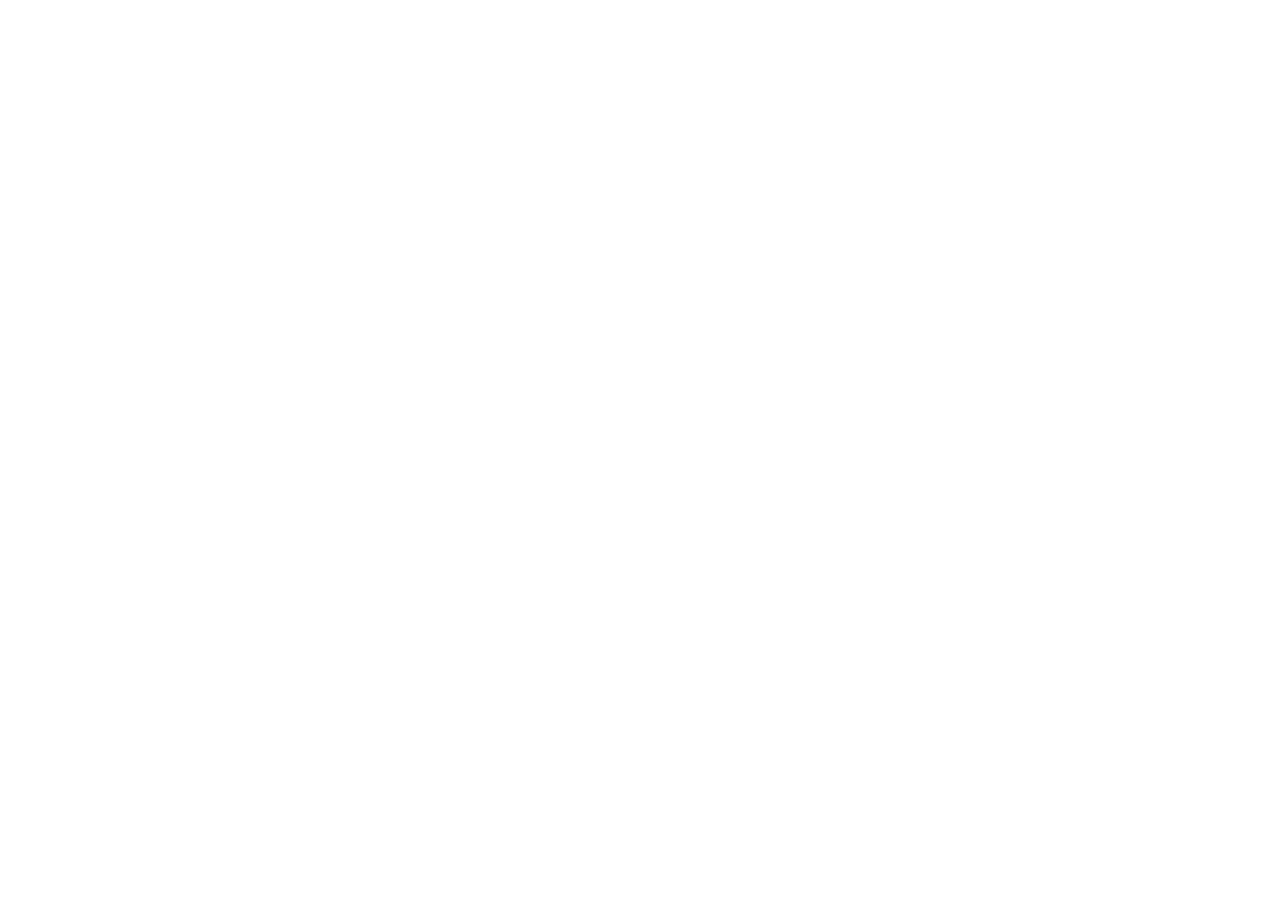
==== src/index.html @ ccd28e8f "Initial commit" ====
<!DOCTYPE html>
<html lang="en">
  <head>
    <meta charset="UTF-8" />
    <link rel="icon" type="image/svg+xml" href="/favicon.svg" />
    <meta name="viewport" content="width=device-width, initial-scale=1.0" />
    <title>Vanilla App Template</title>
    <link rel="stylesheet" href="./css/styles.css" />
  </head>
  <body>
    <load src="./partials/header.html" icon-path="img/sprite.svg#logo" />

    <main>
      <!-- Loads the specified .html file -->
      <load src="./partials/vite-promo.html" />
      <load src="./partials/badges.html" />
    </main>

    <load src="./partials/footer.html" />

    <script type="module" src="main.js"></script>
  </body>
</html>
---- src/css/styles.css ----
/**
  |============================
  | include css partials with
  | default @import url()
  |============================
*/
/* Common styles */
@import url('./reset.css');
@import url('./base.css');
@import url('./container.css');
@import url('./animations.css');

/* Sections style */
@import url('./header.css');
@import url('./vite-promo.css');
@import url('./badges.css');
@import url('./back-link.css');
@import url('./footer.css');
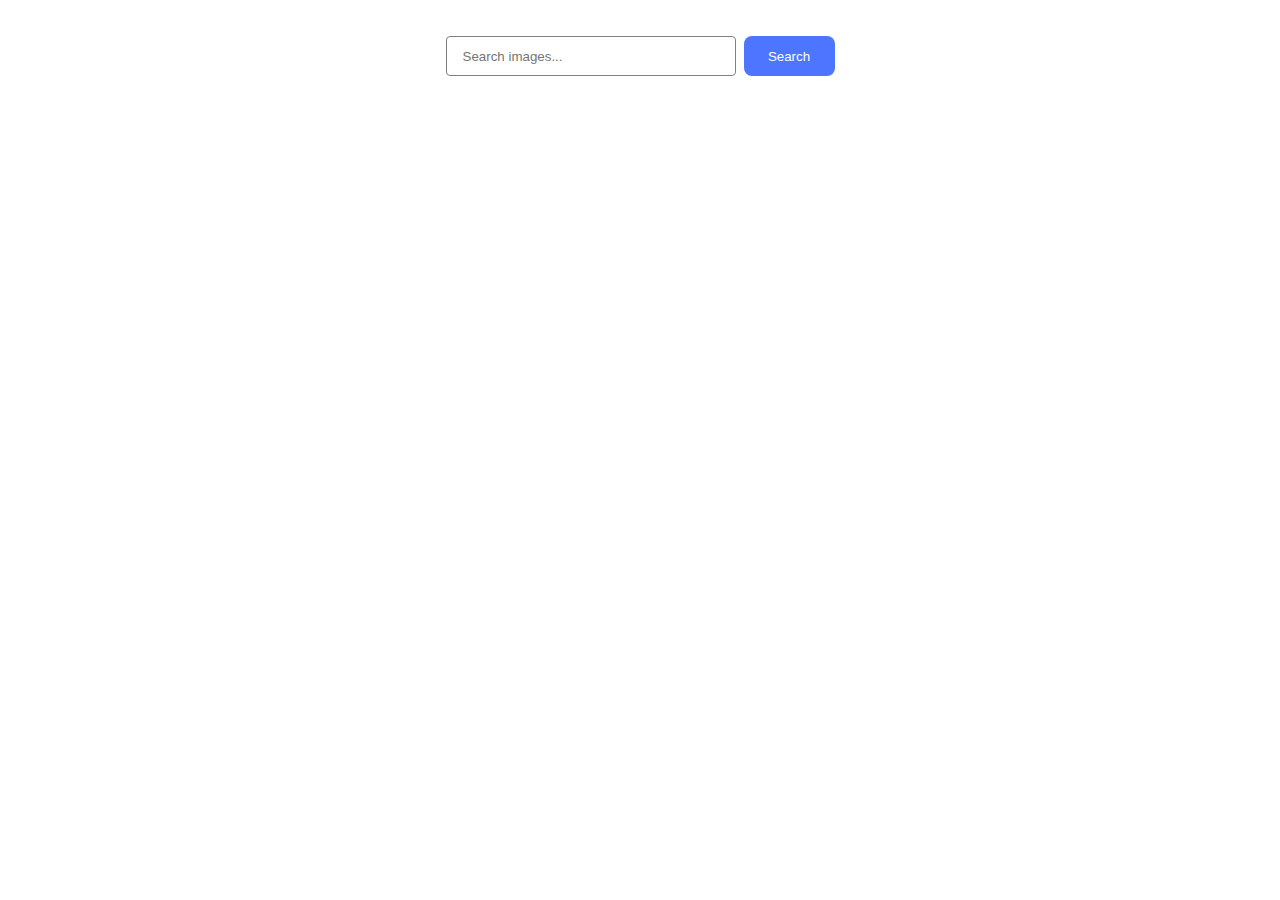
==== commit 84ad2ac9: "mod-11" ====
--- a/src/index.html
+++ b/src/index.html
@@ -8,16 +8,15 @@
     <link rel="stylesheet" href="./css/styles.css" />
   </head>
   <body>
-    <load src="./partials/header.html" icon-path="img/sprite.svg#logo" />
-
-    <main>
-      <!-- Loads the specified .html file -->
-      <load src="./partials/vite-promo.html" />
-      <load src="./partials/badges.html" />
-    </main>
-
-    <load src="./partials/footer.html" />
-
-    <script type="module" src="main.js"></script>
+    <form class="search-form" id="search-form">
+      <input type="text" name="query" autocomplete="off" placeholder="Search images..." />
+      <button type="submit">Search</button>
+    </form>
+  <main>
+    <div class="gallery"></div>
+    <div id="loader" class="loader hidden">
+    </div>
+  </main>
+    <script type="module" src="./main.js"></script>
   </body>
 </html>
--- a/src/css/styles.css
+++ b/src/css/styles.css
@@ -16,3 +16,84 @@
 @import url('./badges.css');
 @import url('./back-link.css');
 @import url('./footer.css');
+
+
+
+.search-form {
+  display: flex;
+  justify-content: center;
+  align-items: center;
+  margin-top: 36px;
+  margin-bottom: 32px;
+  gap: 8px;
+}
+
+.search-form input {
+  width: 256px;
+  height: 38px;
+  outline: none;
+  padding: 0 16px;
+  color: #2e2f42;
+  border: 1px solid #808080;
+  border-radius: 4px;
+  transition: border .3s ease;
+}
+
+.search-form button {
+  font-weight: 500;
+  color: #fff;
+  border-radius: 8px;
+  padding: 0;
+  width: 91px;
+  height: 40px;
+  background-color: #4e75ff;
+  cursor: pointer;
+  border: none;
+  transition: background-color .3s ease;
+}
+
+.gallery {
+  display: flex;
+  flex-wrap: wrap;
+  justify-content: center;
+  align-items: center;
+  gap: 24px;
+  padding-left: 156px;
+  padding-right: 156px;
+
+}
+
+.gallery-item {
+  border: 1px solid #808080;
+  width: 360px;
+  border-radius: 5px;
+  overflow: hidden;
+  transition: transform .3s;
+}
+
+.img {
+  display: block;
+  height: 152px;
+  object-fit: cover;
+}
+
+.info {
+  display: flex;
+  justify-content: space-around;
+  align-items: center;
+  background: rgba(255, 255, 255, .7);
+  height: 48px;
+}
+
+.info p {
+  display: flex;
+  flex-direction: column;
+  font-weight: 600;
+  font-size: 12px;
+  line-height: 1.33;
+  letter-spacing: .04em;
+  color: #2e2f42;
+  margin: 0;
+  padding: 0;
+  text-align: center;
+}
